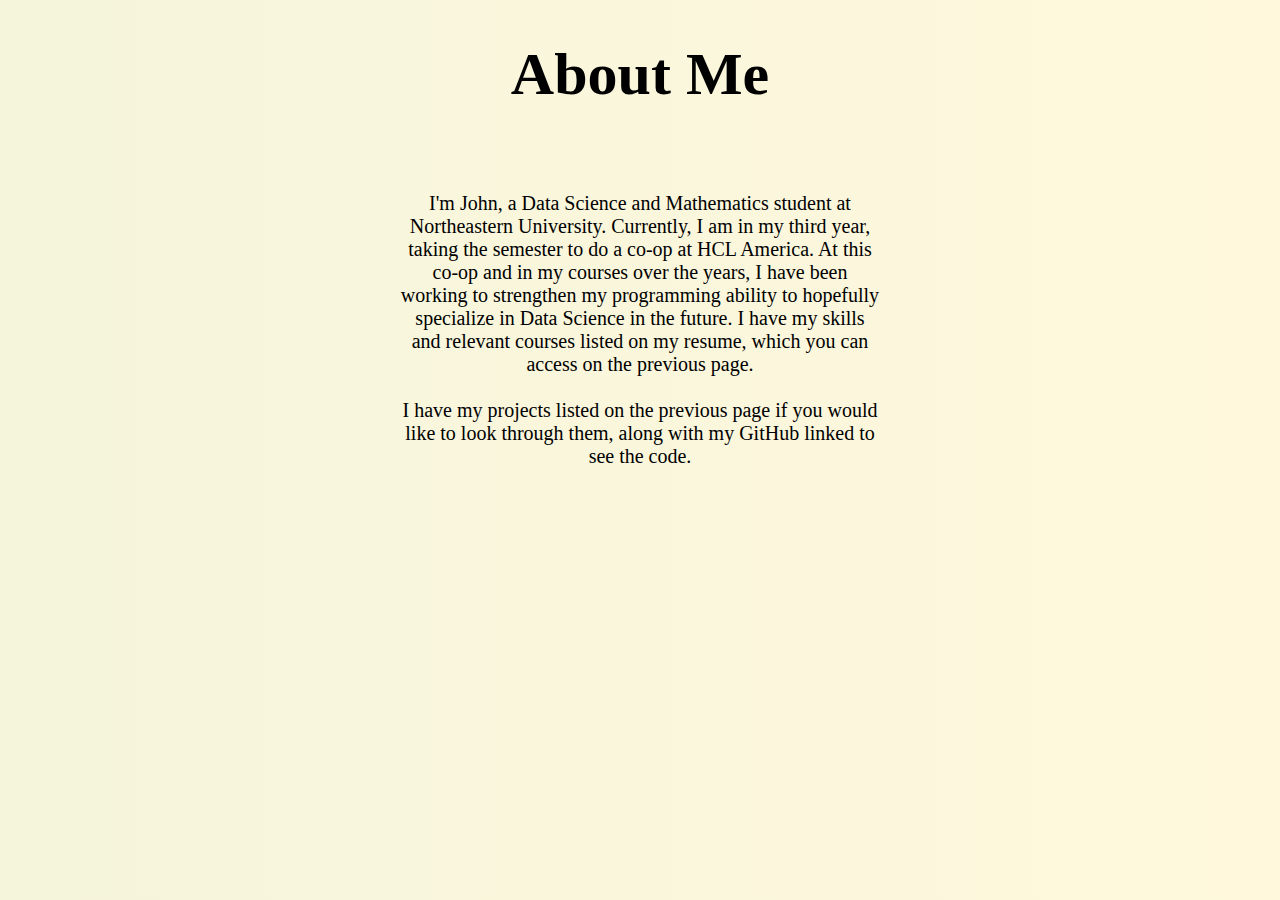
==== about.html @ 9eca328e "first commit" ====
<!DOCTYPE html>
<html lang="en">
<head>
    <meta charset="UTF-8">
    <title>About</title>
    <meta name="viewport" content="width=device-width, initial-scale=1.0">

    <link rel="stylesheet" href="Design/aboutStyle.css">

</head>
<body>
<div class="title-div">
    <h1 class="title">
        <strong>About Me</strong>
    </h1>
</div>
<div class="about">
    <img src="">
    <p>
        I'm John, a Data Science and Mathematics student at Northeastern University. Currently,
        I am in my third year, taking the semester to do a co-op at HCL America. At this co-op and in my courses over the years,
        I have been working to strengthen my programming ability to hopefully specialize in Data Science in the
        future. I have my skills and relevant courses listed on my resume, which you can access
        on the previous page.<br><br>
        I have my projects listed on the previous page if you would like to look through them, along with
        my GitHub linked to see the code.
    </p>
</div>
</body>
</html>
---- Design/aboutStyle.css ----
title {
    background: linear-gradient(to right, beige, cornsilk);
    font-family: "TeX Gyre Schola", "New Century Schoolbook", Serif;
    margin: auto;
}

.title-div {
    text-align: center;
}

h1 {
    font-family: "TeX Gyre Schola", "New Century Schoolbook", Serif;
    font-size: 60px;

}

body {
    background: linear-gradient(to right, beige, cornsilk);
    font-family: "TeX Gyre Schola", "New Century Schoolbook", Serif;
    margin: auto;
}

.about {
    font-family: "TeX Gyre Schola", "New Century Schoolbook", Serif;
    margin-left: 400px;
    margin-right: 400px;
    font-size: 20px;
    text-align: center;

}
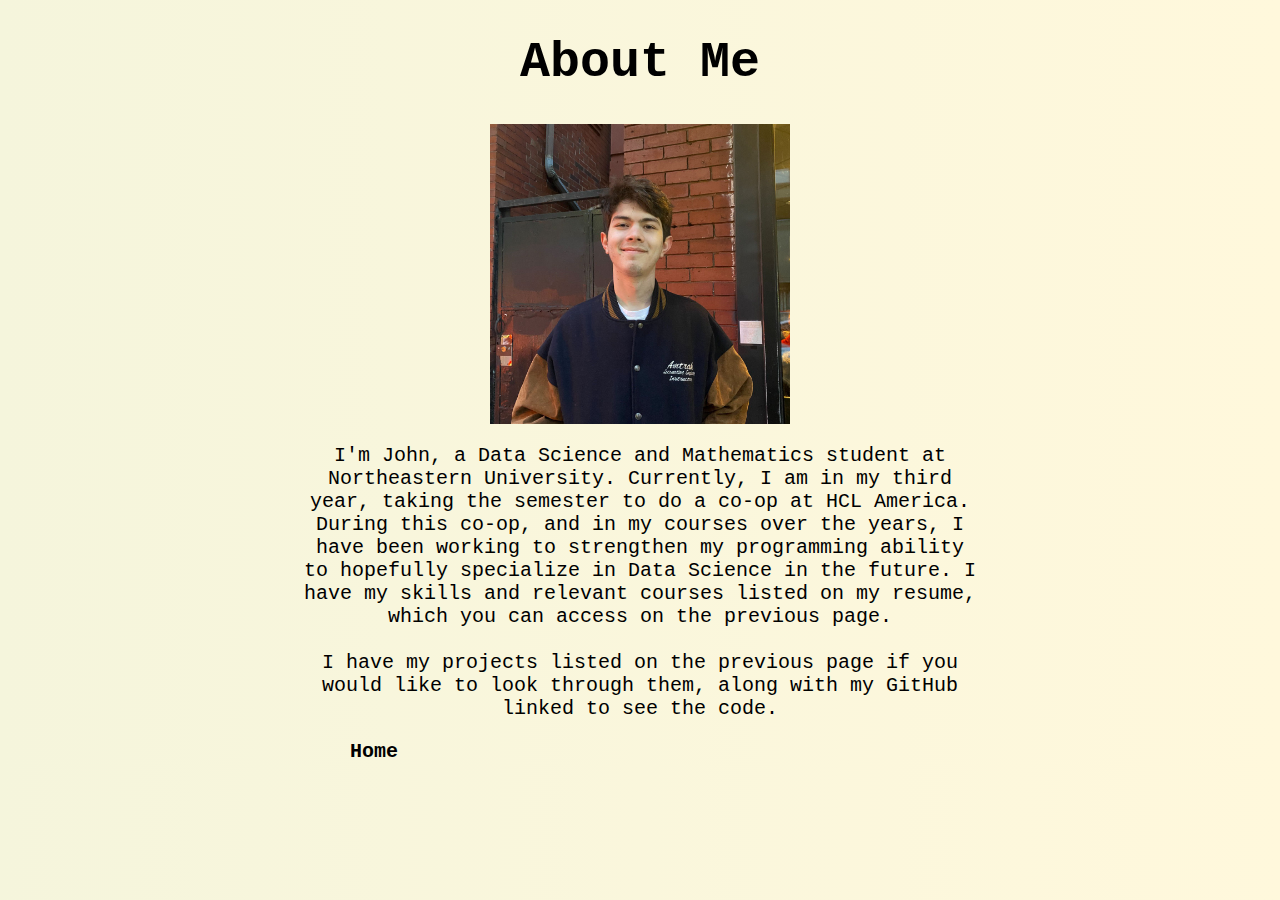
==== commit b51a6b27: "first working model" ====
--- a/about.html
+++ b/about.html
@@ -15,10 +15,12 @@
     </h1>
 </div>
 <div class="about">
-    <img src="">
+    <div class="me_container">
+        <img class="me_img" src="Resources/me-1.png">
+    </div>
     <p>
         I'm John, a Data Science and Mathematics student at Northeastern University. Currently,
-        I am in my third year, taking the semester to do a co-op at HCL America. At this co-op and in my courses over the years,
+        I am in my third year, taking the semester to do a co-op at HCL America. During this co-op, and in my courses over the years,
         I have been working to strengthen my programming ability to hopefully specialize in Data Science in the
         future. I have my skills and relevant courses listed on my resume, which you can access
         on the previous page.<br><br>
@@ -26,5 +28,6 @@
         my GitHub linked to see the code.
     </p>
 </div>
+<a href="index.html" class="about" style="padding: 50px; color: black; font-family: 'Courier New';"><b>Home</b></a>
 </body>
 </html>--- a/Design/aboutStyle.css
+++ b/Design/aboutStyle.css
@@ -1,30 +1,58 @@
 title {
-    background: linear-gradient(to right, beige, cornsilk);
+    background: beige;
     font-family: "TeX Gyre Schola", "New Century Schoolbook", Serif;
     margin: auto;
+}
+
+a:link {
+    text-decoration: none;
+}
+
+a:visited {
+    text-decoration: none;
+
+}
+
+a:hover {
+    text-decoration: none;
+
+}
+
+a:after {
+    text-decoration: none;
+
 }
 
 .title-div {
     text-align: center;
 }
 
+.me_img {
+    height: 300px;
+    width: 300px;
+}
+.me_container{
+    align-content: center;
+    display: flex;
+    justify-content: center;
+
+}
+
 h1 {
-    font-family: "TeX Gyre Schola", "New Century Schoolbook", Serif;
-    font-size: 60px;
-
+    font-family: "Courier New";
+    font-size: 50px;
 }
 
 body {
     background: linear-gradient(to right, beige, cornsilk);
-    font-family: "TeX Gyre Schola", "New Century Schoolbook", Serif;
     margin: auto;
+    justify-content: center;
 }
 
 .about {
-    font-family: "TeX Gyre Schola", "New Century Schoolbook", Serif;
-    margin-left: 400px;
-    margin-right: 400px;
+    font-family: "Courier New";
+    margin-left: 300px;
+    margin-right: 300px;
     font-size: 20px;
     text-align: center;
-
 }